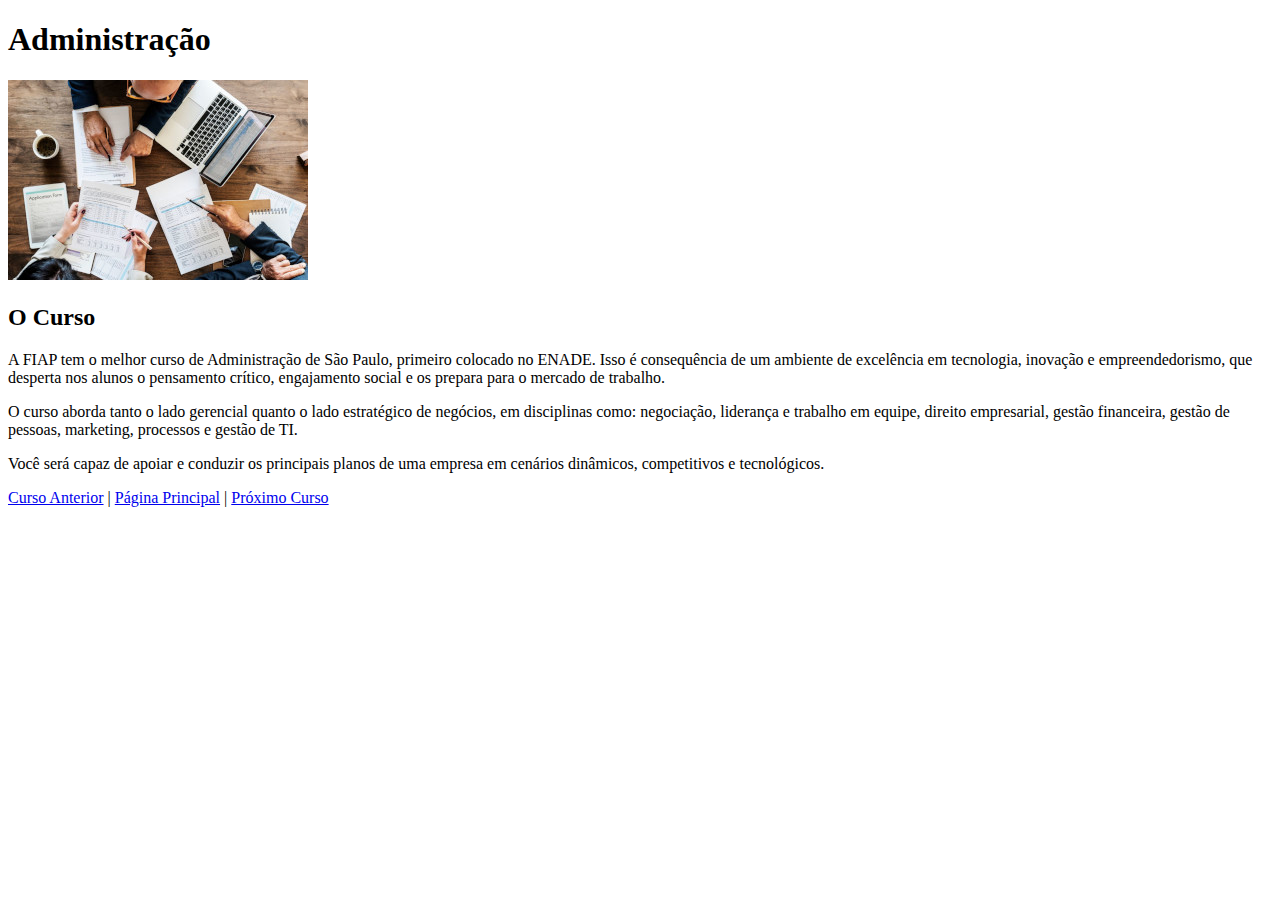
==== cp1-frontEnd/cursos/adm.html @ 596e6bb3 "site home quase pronto" ====
<!DOCTYPE html>
<html lang="pt-br">
<head>
    <meta charset="UTF-8">
    <meta name="viewport" content="width=device-width, initial-scale=1.0">
    <title>Administração</title>
</head>
<body>
    <h1>Administração</h1>
    <img src="../imagens/adm.jpg" alt="Curso de Administração">
    <h2>O Curso</h2>
    <p>A FIAP tem o melhor curso de Administração de São Paulo, primeiro colocado no ENADE. Isso é consequência de um ambiente de excelência em tecnologia, inovação e empreendedorismo, que desperta nos alunos o pensamento crítico, engajamento social e os prepara para o mercado de trabalho.</p>
    <p>O curso aborda tanto o lado gerencial quanto o lado estratégico de negócios, em disciplinas como: negociação, liderança e trabalho em equipe, direito empresarial, gestão financeira, gestão de pessoas, marketing, processos e gestão de TI.</p>
    <p>Você será capaz de apoiar e conduzir os principais planos de uma empresa em cenários dinâmicos, competitivos e tecnológicos.</p>
    <a href="rede-pc.html">Curso Anterior</a> | <a href="../index.html">Página Principal</a> | <a href="ads.html">Próximo Curso</a>
</body>
</html>
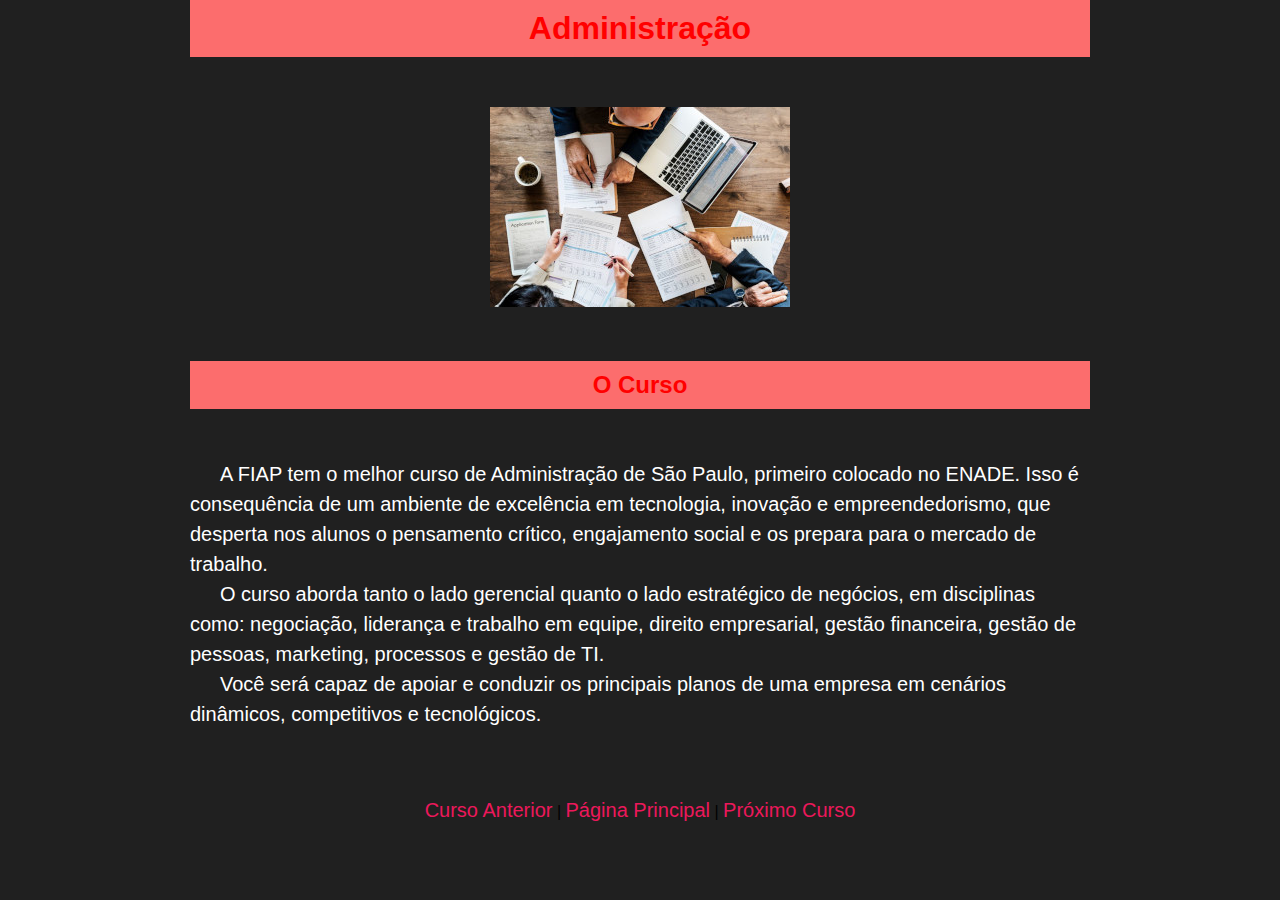
==== commit 321821ed: "terminei banco de dados" ====
--- a/cp1-frontEnd/cursos/adm.html
+++ b/cp1-frontEnd/cursos/adm.html
@@ -4,14 +4,87 @@
     <meta charset="UTF-8">
     <meta name="viewport" content="width=device-width, initial-scale=1.0">
     <title>Administração</title>
+    <style>
+        * {
+            margin: 0;
+            padding: 0;
+            box-sizing: border-box;
+            font-family: Arial, Helvetica, sans-serif;
+        }
+
+        body {
+            background-color: #202020;
+        }
+
+        h1 {
+            padding: 10px;
+            margin: 0px auto 50px auto;
+        }
+
+        h2 {
+            padding: 10px;
+            margin-top: 50px;
+            margin-bottom: 50px
+        }
+
+        p {
+            text-indent: 30px;
+            line-height: 1.5em;
+            font-size: 20px;
+            color: white;
+        }
+
+        .destaques {
+            background-color: rgb(252, 109, 109);
+            color: red;
+            text-align: center;
+        }
+
+        main {
+            width: 900px;
+            margin: auto;
+        }
+
+        .menu {
+            margin-top: 70px;
+            box-sizing: border-box;
+            text-align: center;
+        }
+
+        .menu a{
+            text-decoration: none;
+            color: #ec185b;
+            font-size: 20px;
+        }
+
+        .menu > a:hover {
+            background-color: rgb(151, 151, 151);
+            padding: 5px;
+            border-radius: 5px;
+            transition-duration: 0.5s;
+        }
+
+        .imagem {
+            box-sizing: border-box;
+            text-align: center;
+        }
+    </style>
 </head>
 <body>
-    <h1>Administração</h1>
-    <img src="../imagens/adm.jpg" alt="Curso de Administração">
-    <h2>O Curso</h2>
-    <p>A FIAP tem o melhor curso de Administração de São Paulo, primeiro colocado no ENADE. Isso é consequência de um ambiente de excelência em tecnologia, inovação e empreendedorismo, que desperta nos alunos o pensamento crítico, engajamento social e os prepara para o mercado de trabalho.</p>
-    <p>O curso aborda tanto o lado gerencial quanto o lado estratégico de negócios, em disciplinas como: negociação, liderança e trabalho em equipe, direito empresarial, gestão financeira, gestão de pessoas, marketing, processos e gestão de TI.</p>
-    <p>Você será capaz de apoiar e conduzir os principais planos de uma empresa em cenários dinâmicos, competitivos e tecnológicos.</p>
-    <a href="rede-pc.html">Curso Anterior</a> | <a href="../index.html">Página Principal</a> | <a href="ads.html">Próximo Curso</a>
+    <main>
+        <div class="destaques">
+            <h1>Administração</h1>
+        </div>
+        <div class="imagem"><img src="../imagens/adm.jpg" alt="Curso de Administração"></div>
+        <div class="destaques">
+            <h2>O Curso</h2>
+        </div>
+        <p>A FIAP tem o melhor curso de Administração de São Paulo, primeiro colocado no ENADE. Isso é consequência de um ambiente de excelência em tecnologia, inovação e empreendedorismo, que desperta nos alunos o pensamento crítico, engajamento social e os prepara para o mercado de trabalho.</p>
+        <p>O curso aborda tanto o lado gerencial quanto o lado estratégico de negócios, em disciplinas como: negociação, liderança e trabalho em equipe, direito empresarial, gestão financeira, gestão de pessoas, marketing, processos e gestão de TI.</p>
+        <p>Você será capaz de apoiar e conduzir os principais planos de uma empresa em cenários dinâmicos, competitivos e tecnológicos.</p>
+        <div class="menu">
+            <a href="rede-pc.html">Curso Anterior</a> | <a href="../index.html">Página Principal</a> | <a href="ads.html">Próximo Curso</a>
+        </div>
+    </main>
 </body>
 </html>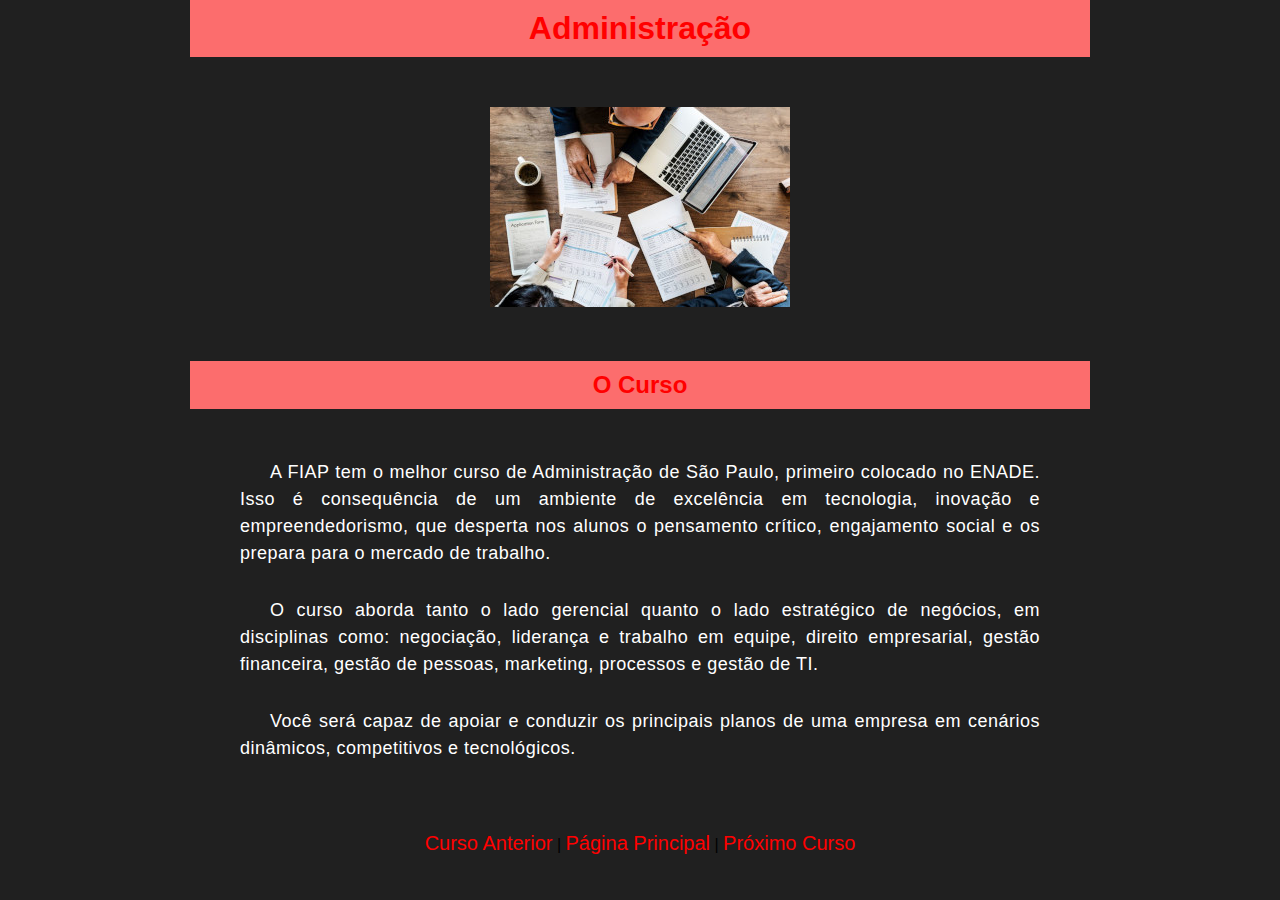
==== commit 89d6ca3f: "cursos finalizados" ====
--- a/cp1-frontEnd/cursos/adm.html
+++ b/cp1-frontEnd/cursos/adm.html
@@ -28,10 +28,13 @@
         }
 
         p {
+            color: #fff;
             text-indent: 30px;
+            text-align: justify;
+            margin: 30px 50px 30px 50px;
+            font-size: 18px;
+            letter-spacing: 0.5px;
             line-height: 1.5em;
-            font-size: 20px;
-            color: white;
         }
 
         .destaques {
@@ -53,7 +56,7 @@
 
         .menu a{
             text-decoration: none;
-            color: #ec185b;
+            color: red;
             font-size: 20px;
         }
 
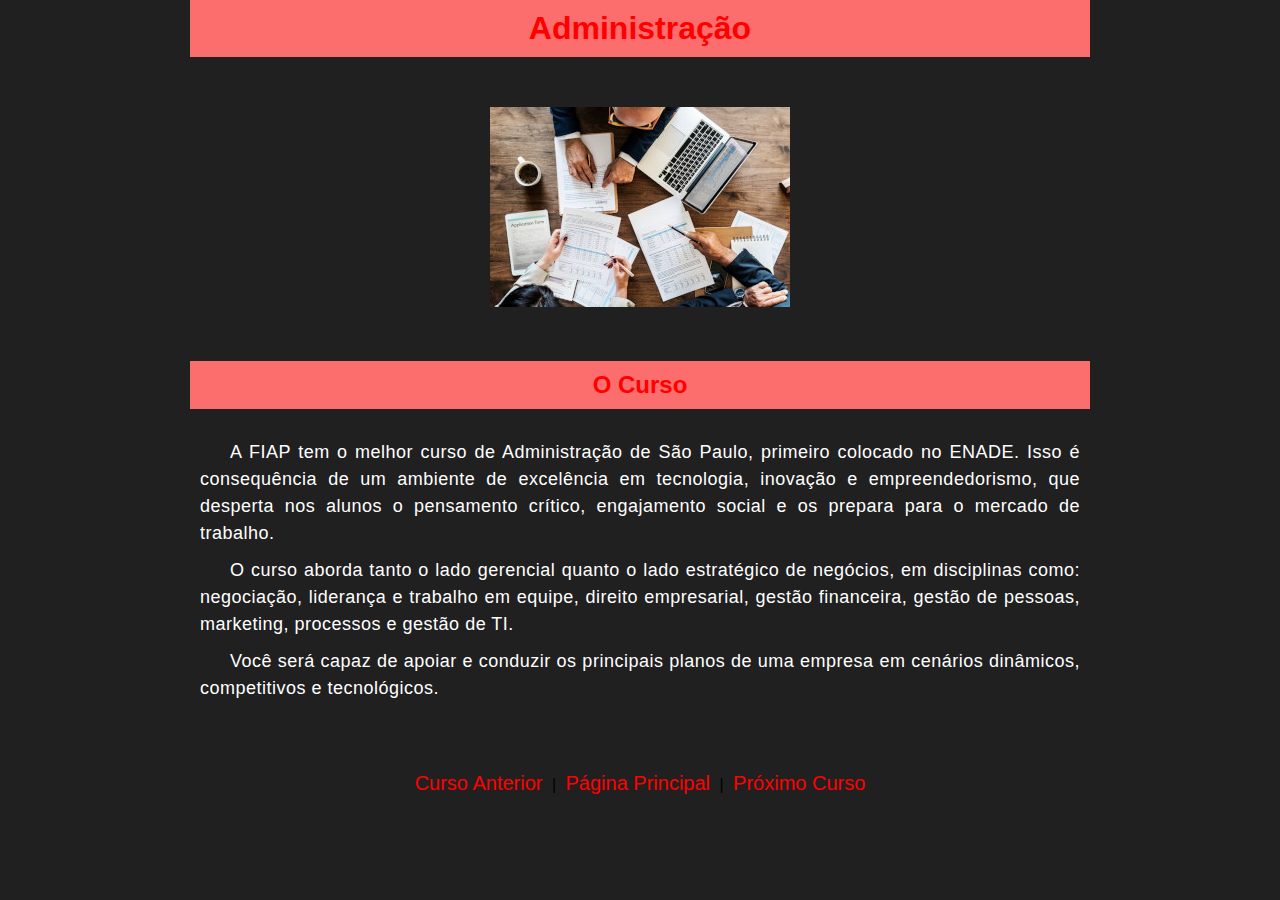
==== commit c312da65: "acho que terminei" ====
--- a/cp1-frontEnd/cursos/adm.html
+++ b/cp1-frontEnd/cursos/adm.html
@@ -24,14 +24,14 @@
         h2 {
             padding: 10px;
             margin-top: 50px;
-            margin-bottom: 50px
+            margin-bottom: 30px
         }
 
         p {
             color: #fff;
             text-indent: 30px;
             text-align: justify;
-            margin: 30px 50px 30px 50px;
+            margin: 0px 10px 10px 10px;
             font-size: 18px;
             letter-spacing: 0.5px;
             line-height: 1.5em;
@@ -58,10 +58,11 @@
             text-decoration: none;
             color: red;
             font-size: 20px;
+            padding: 5px;
         }
 
         .menu > a:hover {
-            background-color: rgb(151, 151, 151);
+            background-color: rgb(252, 109, 109);
             padding: 5px;
             border-radius: 5px;
             transition-duration: 0.5s;
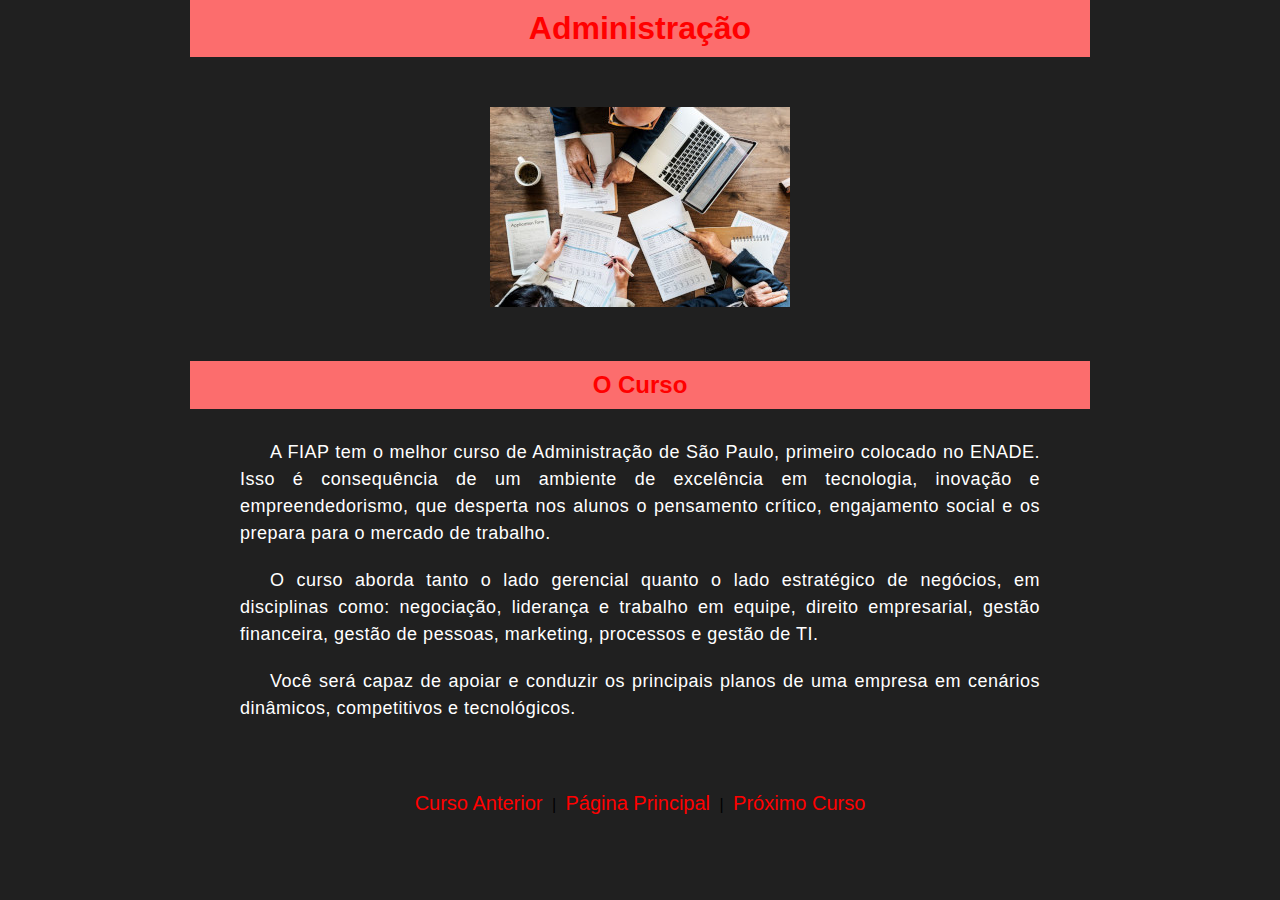
==== commit bd52453a: "terminei 2.0" ====
--- a/cp1-frontEnd/cursos/adm.html
+++ b/cp1-frontEnd/cursos/adm.html
@@ -31,7 +31,7 @@
             color: #fff;
             text-indent: 30px;
             text-align: justify;
-            margin: 0px 10px 10px 10px;
+            margin: 0px 50px 20px 50px;
             font-size: 18px;
             letter-spacing: 0.5px;
             line-height: 1.5em;
@@ -44,7 +44,8 @@
         }
 
         main {
-            width: 900px;
+            max-width: 900px;
+            min-width: 400px;
             margin: auto;
         }
 
